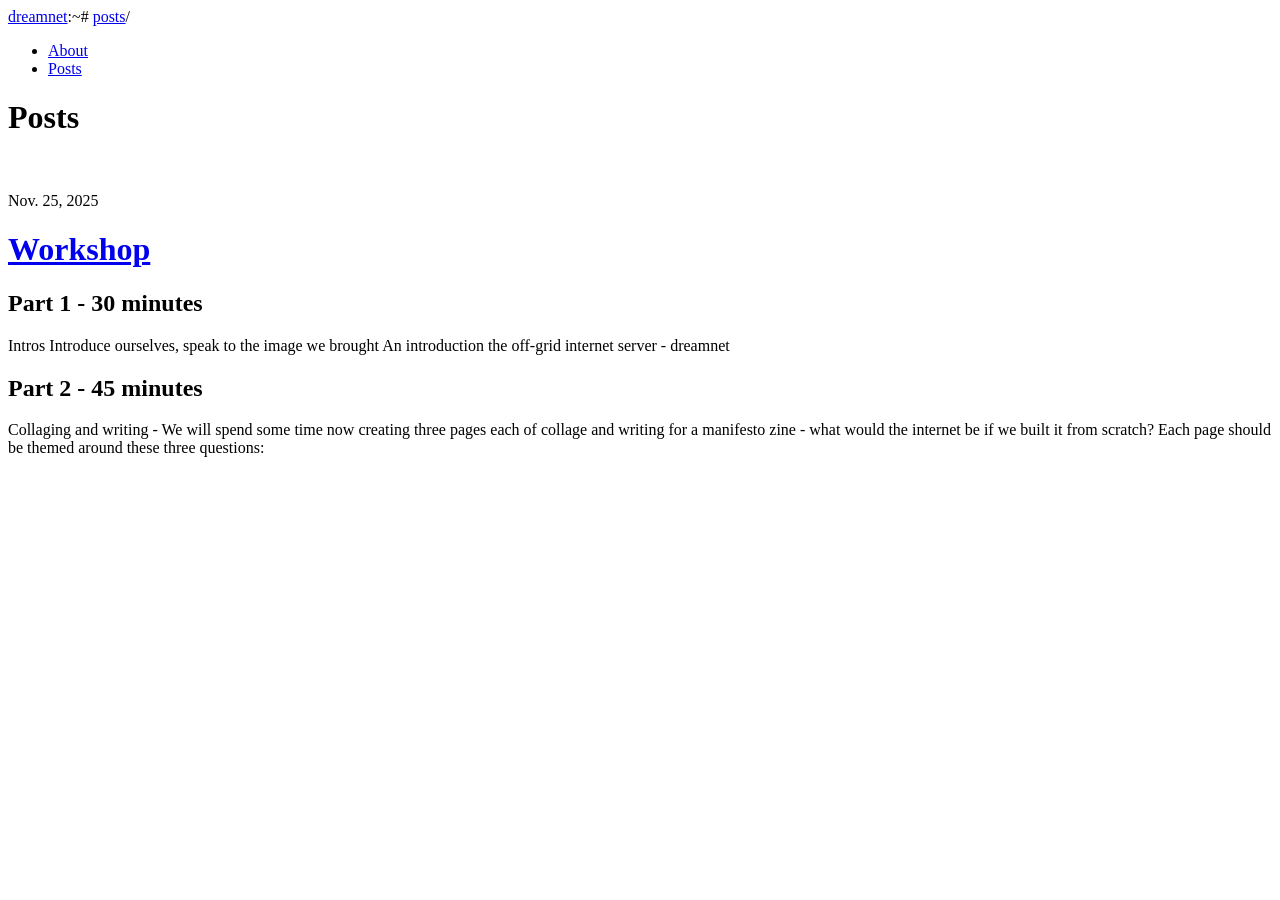
==== public/posts/index.html @ 26a7a11f "initial commit" ====
<!DOCTYPE html>
<html lang="en-us">
<head><script src="/livereload.js?mindelay=10&amp;v=2&amp;port=1313&amp;path=livereload" data-no-instant defer></script>
    <meta charset="utf-8">
    <meta http-equiv="X-UA-Compatible" content="IE=edge">
    <title>dreamnet/posts/</title>
    <meta name="description" content="what could the internet be?">
    <meta name="viewport" content="width=device-width, initial-scale=1">
    <meta name="robots" content="all,follow">
    <meta name="googlebot" content="index,follow,snippet,archive">
    <link rel="stylesheet" href="http://localhost:1313/hugo-theme-console/css/terminal-0.7.4.min.css">
    <link rel="stylesheet" href="http://localhost:1313/hugo-theme-console/css/animate-4.1.1.min.css">
    <link rel="stylesheet" href="http://localhost:1313/hugo-theme-console/css/console.css">
    
      <!--[if lt IE 9]>
          <script src="https://oss.maxcdn.com/html5shiv/3.7.2/html5shiv.min.js"></script>
          <script src="https://oss.maxcdn.com/respond/1.4.2/respond.min.js"></script>
      <![endif]-->
       
      <link href="http://localhost:1313/posts/index.xml" rel="alternate" type="application/rss+xml" title="dreamnet" />
    <meta property="og:title" content="Posts" />
<meta property="og:description" content="" />
<meta property="og:type" content="website" />
<meta property="og:url" content="http://localhost:1313/posts/" />


<meta name="twitter:title" content="Posts"/>
<meta name="twitter:description" content="what could the internet be?"/>

</head>
<body class="terminal">
    <div class="container">
        <div class="terminal-nav">
          <header class="terminal-logo">
            <div class="logo terminal-prompt">
              
              
              <a href="http://localhost:1313/" class="no-style ">dreamnet</a>:~# 
              <a href='http://localhost:1313/posts'>posts</a>/</div></header>
          <nav class="terminal-menu">
            <ul vocab="https://schema.org/" typeof="BreadcrumbList">
                
                <li property="itemListElement" typeof="ListItem">
                    <a property="item" typeof="WebPage" href="http://localhost:1313/about/">
                    <span property="name">About</span></a>
                    <meta property="position" content="1" />
                </li>
                
                <li property="itemListElement" typeof="ListItem">
                    <a property="item" typeof="WebPage" href="http://localhost:1313/posts/">
                    <span property="name">Posts</span></a>
                    <meta property="position" content="2" />
                </li>
                
            </ul>
          </nav>
        </div>
    </div>

    <div class="container " >
        
<h1>Posts</h1>
<br/>


<div class="posts-list">

    
        <div class="post">
            <p>
                <div class="date">Nov. 25, 2025</div>    
                <h1><a href="http://localhost:1313/posts/workshop/" title="Workshop">Workshop</a></h1>
                <h2 id="part-1---30-minutes">Part 1 - 30 minutes</h2> <p>Intros
Introduce ourselves, speak to the image we brought
An introduction the off-grid internet server - dreamnet</p>
<h2 id="part-2---45-minutes">Part 2 - 45 minutes</h2> <p>Collaging and writing -
We will spend some time now creating three pages each of collage and writing for a manifesto zine - what would the internet be if we built it from scratch?
Each page should be themed around these three questions:</p>
            </p>
        </div>
    

</div>


        <div class="footer"> 
</div>

    </div>
  </body>
</html>
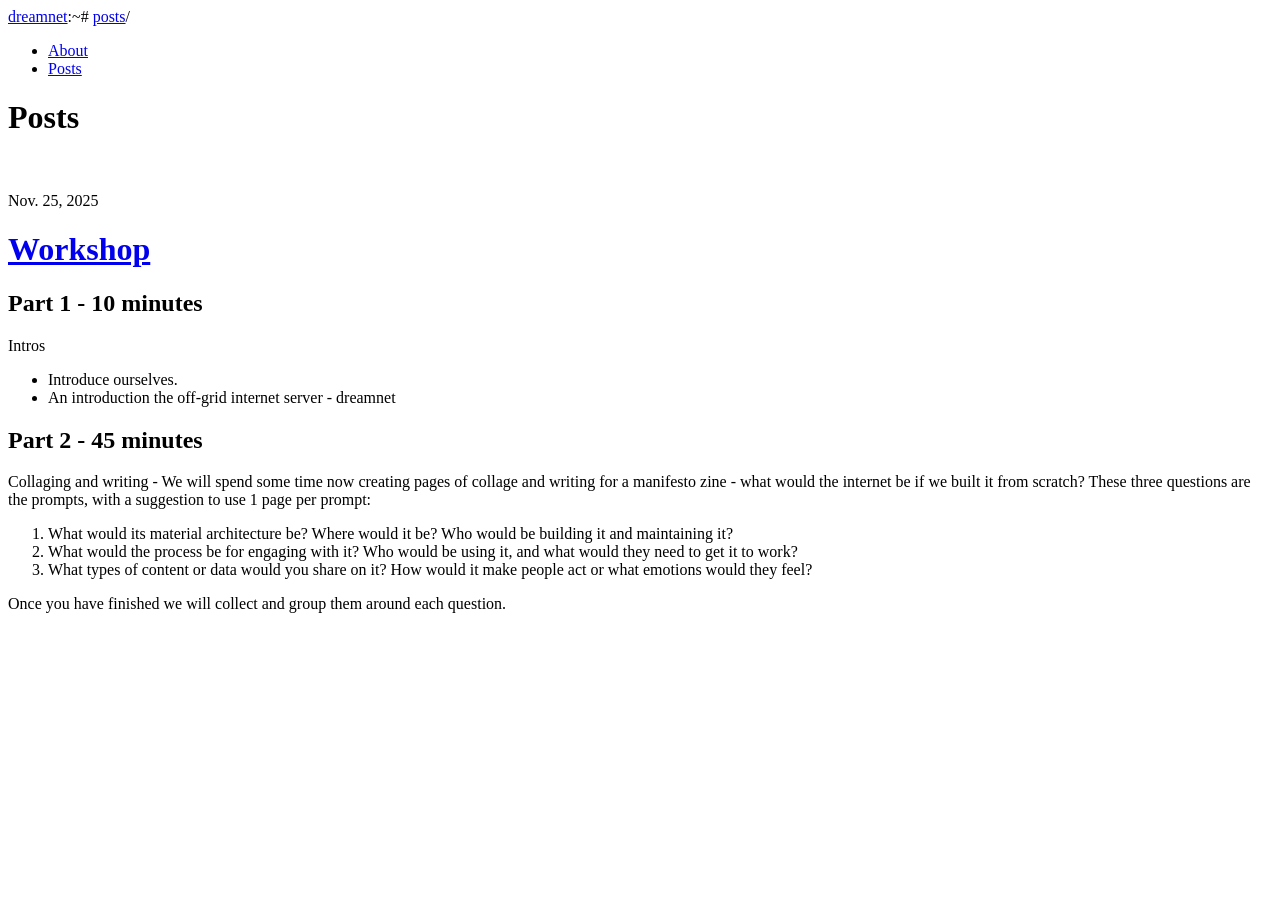
==== commit 2f52f20e: "update for next workshop" ====
--- a/public/posts/index.html
+++ b/public/posts/index.html
@@ -36,7 +36,7 @@
               
               
               <a href="http://localhost:1313/" class="no-style ">dreamnet</a>:~# 
-              <a href='http://localhost:1313/posts'>posts</a>/</div></header>
+              <a href='http://localhost:1313/posts/http://localhost:1313/posts'>posts</a>/</div></header>
           <nav class="terminal-menu">
             <ul vocab="https://schema.org/" typeof="BreadcrumbList">
                 
@@ -70,12 +70,20 @@
             <p>
                 <div class="date">Nov. 25, 2025</div>    
                 <h1><a href="http://localhost:1313/posts/workshop/" title="Workshop">Workshop</a></h1>
-                <h2 id="part-1---30-minutes">Part 1 - 30 minutes</h2> <p>Intros
-Introduce ourselves, speak to the image we brought
-An introduction the off-grid internet server - dreamnet</p>
+                <h2 id="part-1---10-minutes">Part 1 - 10 minutes</h2> <p>Intros</p>
+<ul>
+<li>Introduce ourselves.</li>
+<li>An introduction the off-grid internet server - dreamnet</li>
+</ul>
 <h2 id="part-2---45-minutes">Part 2 - 45 minutes</h2> <p>Collaging and writing -
-We will spend some time now creating three pages each of collage and writing for a manifesto zine - what would the internet be if we built it from scratch?
-Each page should be themed around these three questions:</p>
+We will spend some time now creating pages of collage and writing for a manifesto zine - what would the internet be if we built it from scratch?
+These three questions are the prompts, with a suggestion to use 1 page per prompt:</p>
+<ol>
+<li>What would its material architecture be? Where would it be? Who would be building it and maintaining it?</li>
+<li>What would the process be for engaging with it? Who would be using it, and what would they need to get it to work?</li>
+<li>What types of content or data would you share on it? How would it make people act or what emotions would they feel?</li>
+</ol>
+<p>Once you have finished we will collect and group them around each question.</p>
             </p>
         </div>
     
